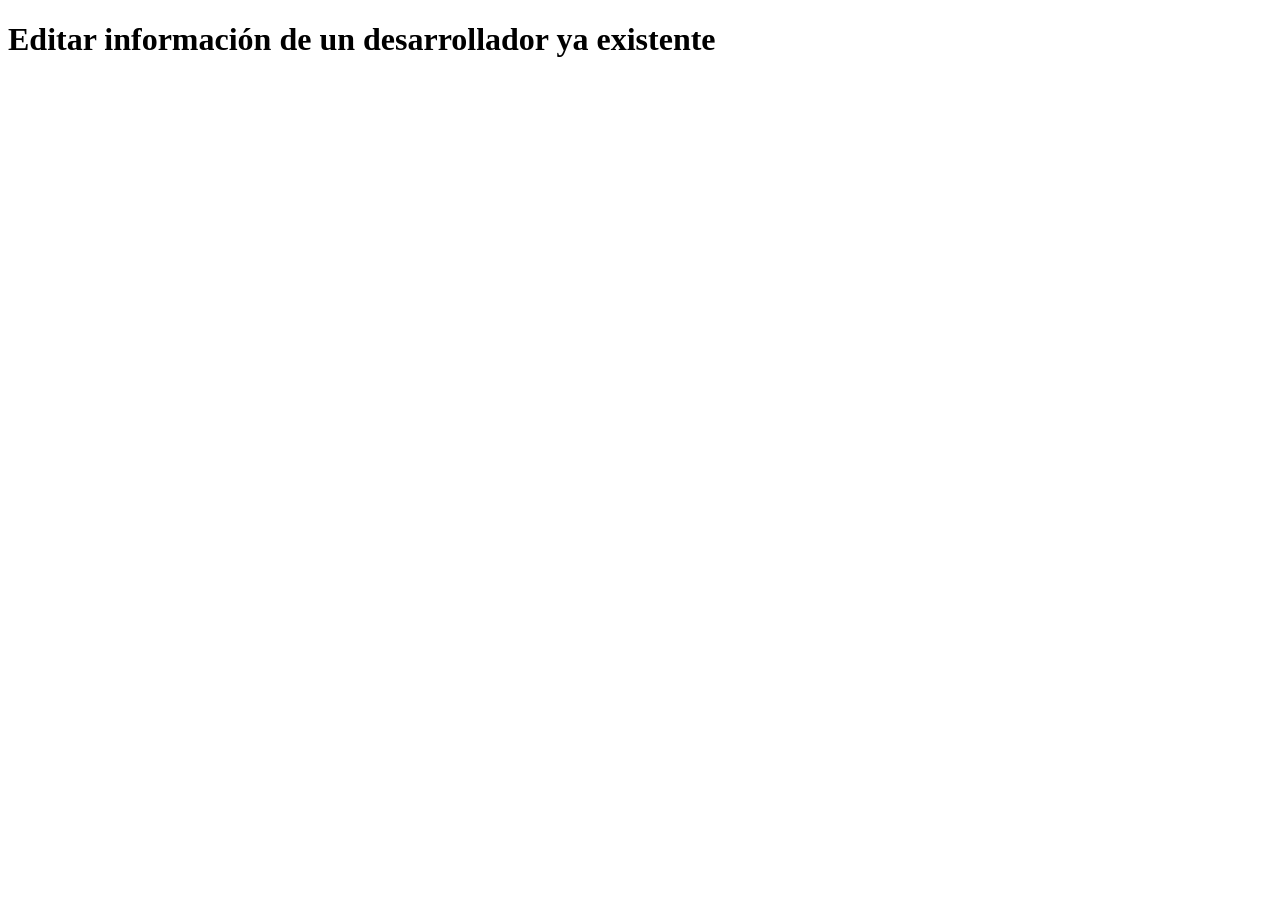
==== frontend/editar.html @ 4ef0046b "Commit inicial" ====
<!DOCTYPE html>
<html lang='es-AR'>
    <head>
        <meta charset='utf-8'>
        <title> Final Libre Proyecto Informático  </title>
    </head>
    
    <body>
        <h1> Editar información de un desarrollador ya existente </h1>

        <main>
            <!-- Elementos necesarios para cargar la información -->
        </main>
    </body>
    
</html>
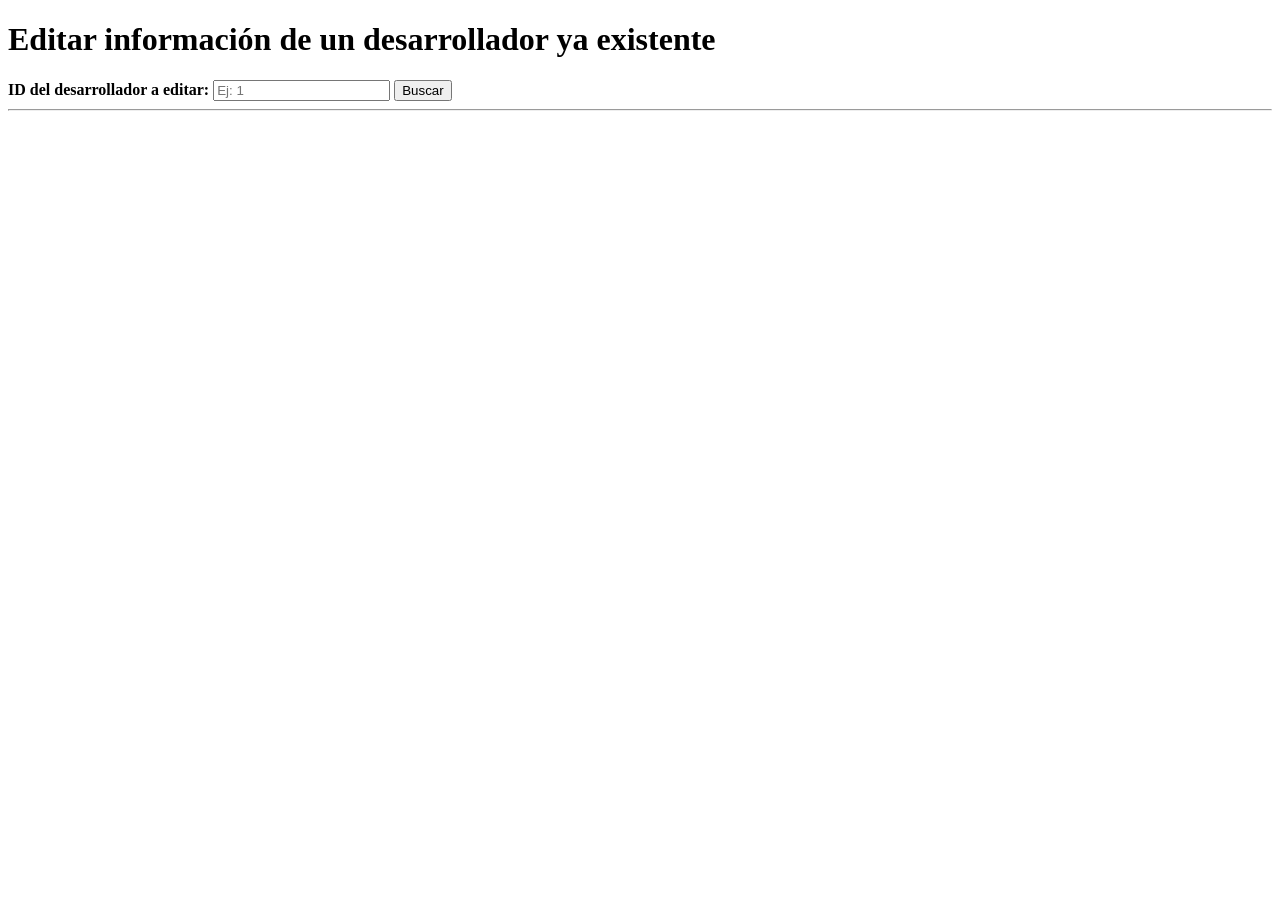
==== commit 6fdaf9a4: "Frontend terminado: editar.html funcional" ====
--- a/frontend/editar.html
+++ b/frontend/editar.html
@@ -9,8 +9,104 @@
         <h1> Editar información de un desarrollador ya existente </h1>
 
         <main>
-            <!-- Elementos necesarios para cargar la información -->
+            <label for="buscar-id"><strong>ID del desarrollador a editar:</strong></label>
+            <input type="number" id="buscar-id" placeholder="Ej: 1">
+            <button id="btn-buscar">Buscar</button>
+
+            <hr>
+
+            <form id="form-editar" style="display: none;">
+                <input type="hidden" id="edit-id"> <label>Nombre:</label><br>
+                <input type="text" id="edit-name" required><br><br>
+
+                <label>Habilidades (Skills):</label><br>
+                <input type="text" id="edit-skills" required><br><br>
+
+                <label>Salario:</label><br>
+                <input type="number" id="edit-salary" required><br><br>
+
+                <label>URL del Avatar:</label><br>
+                <input type="text" id="edit-avatar" required><br><br>
+
+                <button type="submit">Guardar Cambios</button>
+            </form>
+            
+            <p id="mensaje" style="color: green; font-weight: bold;"></p>
         </main>
+
+        <script>
+            const inputBuscarId = document.getElementById('buscar-id');
+            const btnBuscar = document.getElementById('btn-buscar');
+            const formEditar = document.getElementById('form-editar');
+            const mensaje = document.getElementById('mensaje');
+
+            const editId = document.getElementById('edit-id');
+            const editName = document.getElementById('edit-name');
+            const editSkills = document.getElementById('edit-skills');
+            const editSalary = document.getElementById('edit-salary');
+            const editAvatar = document.getElementById('edit-avatar');
+
+            btnBuscar.addEventListener('click', () => {
+                const idABuscar = inputBuscarId.value;
+                if(!idABuscar) return alert("Por favor, ingresá un ID válido.");
+
+                fetch('http://127.0.0.1:5000/desarrolladores')
+                    .then(res => res.json())
+                    .then(desarrolladores => {
+                        const devEncontrado = desarrolladores.find(d => d.id == idABuscar);
+
+                        if (devEncontrado) {
+                            editId.value = devEncontrado.id;
+                            editName.value = devEncontrado.name;
+                            editSkills.value = devEncontrado.skills;
+                            editSalary.value = devEncontrado.salary;
+                            editAvatar.value = devEncontrado.avatar;
+
+                            formEditar.style.display = 'block';
+                            mensaje.innerText = '';
+                        } else {
+                            formEditar.style.display = 'none';
+                            mensaje.innerText = "Desarrollador no encontrado";
+                            mensaje.style.color = "red";
+                        }
+                    })
+                    .catch(err => console.error(err));
+            });
+
+            // envia datos por PUT
+            formEditar.addEventListener('submit', (evento) => {
+                evento.preventDefault(); 
+
+                const id = editId.value;
+                // armamos el JSON con los nuevos valores
+                const datosActualizados = {
+                    name: editName.value,
+                    skills: editSkills.value,
+                    salary: parseInt(editSalary.value), 
+                    avatar: editAvatar.value
+                };
+
+                // petición PUT a la API
+                fetch('http://127.0.0.1:5000/desarrolladores/' + id, {
+                    method: 'PUT',
+                    headers: {
+                        'Content-Type': 'application/json'
+                    },
+                    body: JSON.stringify(datosActualizados)
+                })
+                .then(res => res.json())
+                .then(data => {
+                    mensaje.style.color = "green";
+                    mensaje.innerText = "Desarrollador actualizado";
+                    formEditar.style.display = 'none'; 
+                    inputBuscarId.value = ''; 
+                })
+                .catch(err => {
+                    console.error(err);
+                    mensaje.style.color = "red";
+                    mensaje.innerText = "Ocurrió un error al intentar actualizar.";
+                });
+            });
+        </script>
     </body>
-    
 </html>
